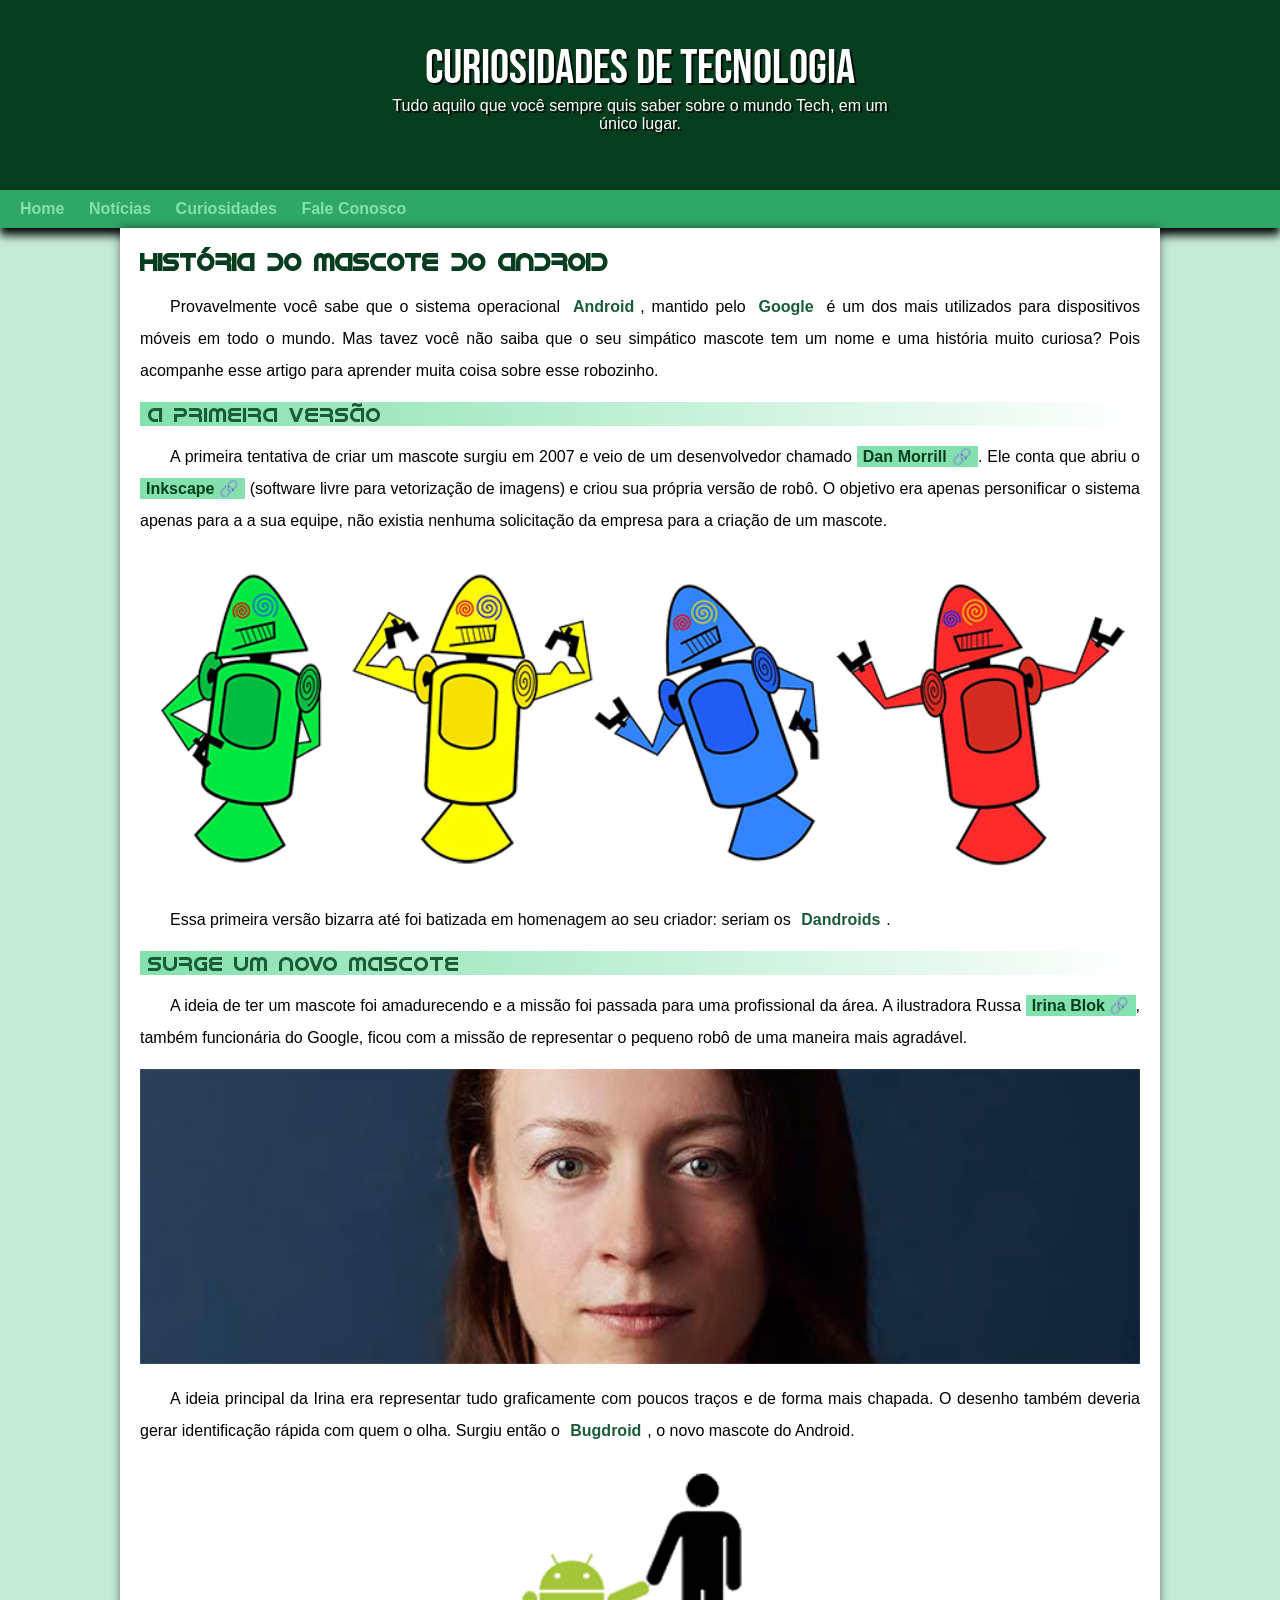
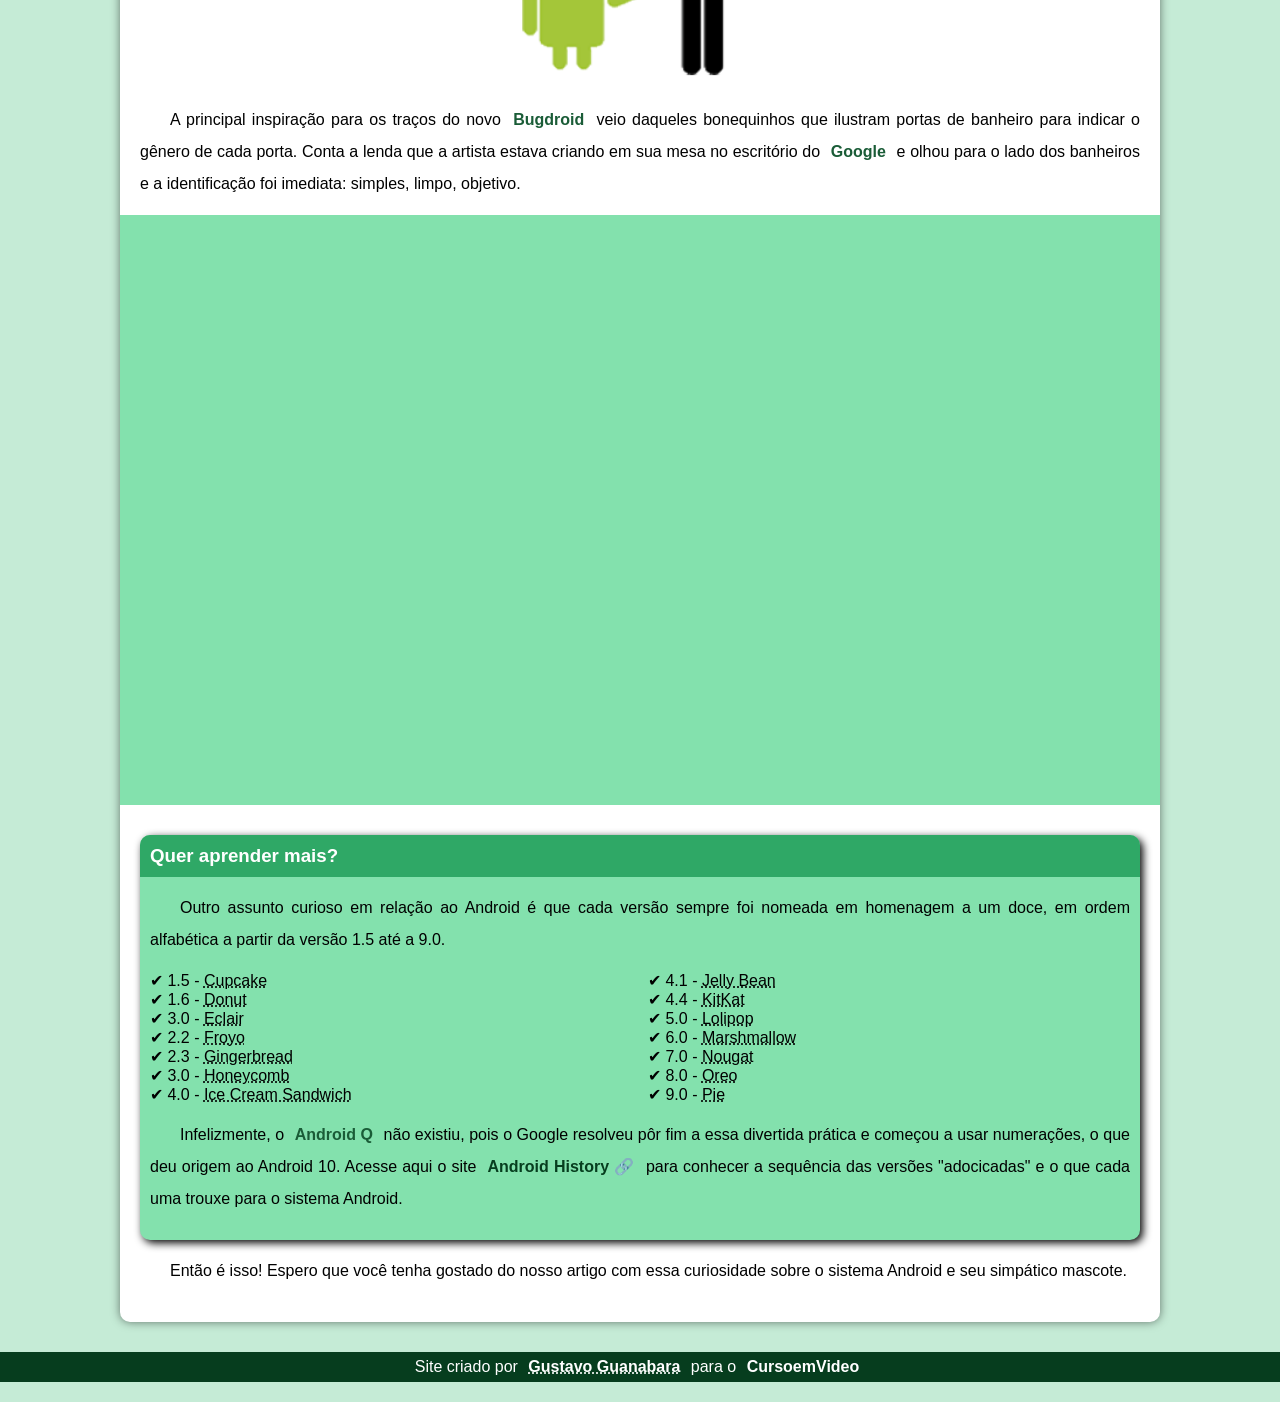
==== index.html @ 0f689ca0 "aiai" ====
<!DOCTYPE html>
<html lang="pt-br">
<head>
    <meta charset="UTF-8">
    <meta http-equiv="X-UA-Compatible" content="IE=edge">
    <meta name="viewport" content="width=device-width, initial-scale=1.0">
    <title>Como surgiu o mascote do Android?</title>
    <link rel="shortcut icon" href="imagens/favicon.ico" type="image/x-icon">
    <link rel="stylesheet" href="style/style.css">
</head>
<body>
    <header>
        <h1>Curiosidades de Tecnologia</h1>
        <p>Tudo aquilo que você sempre quis saber sobre o mundo Tech, em um único lugar.</p>
    </header>
    <nav> 
        <a href="#">Home</a>
        <a href="#">Notícias</a>
        <a href="#">Curiosidades</a>
        <a href="#">Fale Conosco</a>
    </nav>
    <main>
        <article>
            <h1>História do Mascote do Android</h1>

            <p>Provavelmente você sabe que o sistema operacional <strong>Android</strong>, mantido pelo <strong>Google</strong> é um dos mais utilizados para dispositivos móveis em todo o mundo. Mas tavez você não saiba que o seu simpático mascote tem um nome e uma história muito curiosa? Pois acompanhe esse artigo para aprender muita coisa sobre esse robozinho.</p>

            <h2>A primeira versão</h2>

            <p>A primeira tentativa de criar um mascote surgiu em 2007 e veio de um desenvolvedor chamado <a href="https://androidcommunity.com/dan-morrill-shows-us-the-android-mascot-that-almost-was-20130103/" target="_blank" class="externo">Dan Morrill</a>. Ele conta que abriu o <a href="https://inkscape.org/pt-br/" target="_blank" class="externo">Inkscape</a> (software livre para vetorização de imagens) e criou sua própria versão de robô. O objetivo era apenas personificar o sistema apenas para a a sua equipe, não existia nenhuma solicitação da empresa para a criação de um mascote.</p>

            <picture>
                <source media="(max-width: 670px)" srcset="imagens/dan-droids-pq.png">
                <img src="imagens/dan-droids.png" alt="Primeiro mascote do Android"></picture>

            <p>Essa primeira versão bizarra até foi batizada em homenagem ao seu criador: seriam os <strong>Dandroids</strong>.</p>

            <h2>Surge um novo mascote</h2>

            <p>A ideia de ter um mascote foi amadurecendo e a missão foi passada para uma profissional da área. A ilustradora Russa <a href="https://www.irinablok.com/" target="_blank" class="externo">Irina Blok</a>, também funcionária do Google, ficou com a missão de representar o pequeno robô de uma maneira mais agradável.</p>

            <picture>
                <source media="(max-width: 670px)" srcset="imagens/irina-blok-pq.jpg">
                <img src="imagens/irina-blok.jpg" alt="Irina Blok, criadora do Android"></picture>

            <p>A ideia principal da Irina era representar tudo graficamente com poucos traços e de forma mais chapada. O desenho também deveria gerar identificação rápida com quem o olha. Surgiu então o <strong>Bugdroid</strong>, o novo mascote do Android.</p>

            <img src="imagens/bugdroid.png" class="pequena" alt="Bugdroid">

            <p>A principal inspiração para os traços do novo <strong>Bugdroid</strong> veio daqueles bonequinhos que ilustram portas de banheiro para indicar o gênero de cada porta. Conta a lenda que a artista estava criando em sua mesa no escritório do <strong>Google</strong> e olhou para o lado dos banheiros e a identificação foi imediata: simples, limpo, objetivo.</p>

            <div class="video">
                <iframe width="560" height="315" src="https://www.youtube.com/embed/l2UDgpLz20M" title="YouTube video player" frameborder="0" allow="accelerometer; autoplay; clipboard-write; encrypted-media; gyroscope; picture-in-picture" allowfullscreen></iframe>
            </div>
            
            <aside>
                <h3>Quer aprender mais?</h3>

                <p>Outro assunto curioso em relação ao Android é que cada versão sempre foi nomeada em homenagem a um doce, em ordem alfabética a partir da versão 1.5 até a 9.0.</p>
                
                <ul>
                    <li>1.5 - <abbr title="Bolo de Copo">Cupcake</abbr></li>
                    <li>1.6 - <abbr title="Rosquinha">Donut</abbr></li>
                    <li>3.0 - <abbr title="Bomba">Eclair</abbr></li>
                    <li>2.2 - <abbr title="Iorgue Congelado">Froyo</abbr></li>
                    <li>2.3 - <abbr title="Biscoito de Gengibre">Gingerbread</abbr></li>
                    <li>3.0 - <abbr title="Favo de Mel">Honeycomb</abbr></li>
                    <li>4.0 - <abbr title="Sanduiche de Sorvete"> Ice Cream Sandwich</abbr></li>
                    <li>4.1 - <abbr title="Jujuba">Jelly Bean</abbr></li>
                    <li>4.4 - <abbr title="KitKat">KitKat</abbr></li>
                    <li>5.0 - <abbr title="Pirulio">Lolipop</abbr></li>
                    <li>6.0 - <abbr title="Marsmallow">Marshmallow</abbr></li>
                    <li>7.0 - <abbr title="Torrone">Nougat</abbr></li>
                    <li>8.0 - <abbr title="Oreo">Oreo</abbr></li>
                    <li>9.0 - <abbr title="Torta">Pie</abbr></li>
                </ul>
                <p>
                    Infelizmente, o <strong>Android Q</strong> não existiu, pois o Google resolveu pôr fim a essa divertida prática e começou a usar numerações, o que deu origem ao Android 10.
                    Acesse aqui o site <a href="https://www.android.com/intl/en_uk/history/#/donut" target="_blank" class="externo">Android History</a> para conhecer a sequência das versões "adocicadas" e o que cada uma trouxe para o sistema Android.
                </p>
            </aside>
            

            <p>Então é isso! Espero que você tenha gostado do nosso artigo com essa curiosidade sobre o sistema Android e seu simpático mascote.</p>
        </article>
    </main>
    <footer>
        <p>Site criado por <a href="https://gustavoguanabara.github.io/" target="_blank"><abbr title="E por Caio Vinicius :p">Gustavo Guanabara</abbr></a> para o <a href="https://www.youtube.com/@CursoemVideo" target="_blank">CursoemVideo</a></p>
    </footer>
</body>
</html>
---- style/style.css ----
@charset "UTF - 8";

@import url('https://fonts.googleapis.com/css2?family=Bebas+Neue&display=swap');

@font-face { /* para utilizar fontes externas */
    font-family: 'Android';
    src: url('../fontes/idroid.otf') format('opentype');
    font-weight: normal;
}

:root { /* Variáveis em CSS */
    --cor0:#c5ebd6;
    --cor1:#83e1ad;
    --cor2:#3ddc84;
    --cor3:#2fa866;
    --cor4:#1a5c37;
    --cor5:#063d1e;

    --font-padrao: Arial, Verdana, Helvetica, sans-serif;
    --font-destaque: 'Bebas Neue', cursive;
    --font-android: 'Android', cursive;
}

* {
    margin: 0px;
    padding: 0px;
}

body {
    background-color:var(--cor0);
    font-family:var(--font-padrao);
}

a.externo::after {
    content: '\00A0\1f517';
}

header > h1 {
    color:white ;
    font-family: var(--font-destaque);
    font-size: 3em;
    font-weight: normal;
    text-shadow: 2px 2px 0px rgba(0, 0, 0, 0.863);
}

header {
    min-height: 150px;
    text-align: center;
    padding-top: 40px;
    background-color: var(--cor5);
}

header > p {
    color: white;
    margin-bottom: 20px;
    font-family: var(--font-padrao);
    font-size: 1.2e;
    max-width: 500px;
    padding-right: 10px;
    padding-left: 10px;
    margin: auto;
    text-shadow: 2px 2px 0px rgba(0, 0, 0, 0.863);
}

nav {
    background-color: var(--cor3);
    padding: 10px;
    box-shadow: 0px 7px 9px rgb(0, 0, 0);
}

nav > a {
    color: var(--cor1);
    padding: 10px;
    border-radius: 5px;
    text-decoration: none;
    font-weight: bold;
    margin-bottom: 20;
    transition-duration: 0.5s; /* Quando passar o mouse por cima, demorara 0.5s pra aparecer */
}

nav > a:hover {
    background-color: var(--cor2);
    color: var(--cor5);
}

main {
    background-color: white;
    min-width: 300px;
    max-width: 1000px;
    margin: auto;
    margin-bottom: 30px;
    border-radius: 0px 0px 10px 10px;
    padding: 20px;
    box-shadow: 0px 0px 10px rgba(0, 0, 0, 0.5);
}

main img {
    width: 100%; /* A imagem se adapta conforme o site*/
}

main img.pequena {
    max-width: 350px;
    display: block;
    margin: auto; /* centraliza a imagem ou o conteúdo */ 
}

.video {
    background-color: var(--cor1);
    margin: 0px -20px 30px -20px;
    padding: 20px;
    padding-bottom: 57%;
    position: relative;
}

.video > iframe {
    position: absolute;
    top: 5%; /* Distancia do video até a parte superior*/
    left: 5%; /* Distancia do video para o lado*/
    width: 90%; /* Largura do vídeo */
    height: 90%; /* Altura do video*/
}

main h1 {
    color: var(--cor5);
    font-family: var(--font-android);
    font-weight: bold;
}

main h2 {
    color: var(--cor4);
    font-family: var(--font-android);
    font-size: 1.3em;
    background-image: linear-gradient(to right, var(--cor1), transparent);
    text-indent: 8px;
    font-weight: normal;
}

main p {
    margin: 15px 0px 15px 0px;
    text-align: justify;
    text-indent: 30px; /* O espeço para o inicio do parágrafo */
    line-height: 2em; /* Espassamento entre linhas */
    font-size: 1em;
}

main strong {
    color: var(--cor4);
    font-weight: bold;
    padding: 2px 6px;
}

main a {
    text-decoration: none;
    font-weight: bold;
    color: var(--cor5);
    background-color: var(--cor1);
    padding: 2px 6px;
}

main a:hover {
    text-decoration:underline;
    color: var(--cor4);
}

aside { /* Serve para colocar conteúdo que necessariamente não faz parte do artigo, seria um 'bonus'.*/
    background-color: var(--cor1);
    padding: 10px;
    border-radius: 10px; 
    box-shadow: 3px 3px 8px black;
}

aside > ul {
    list-style-type: '\2714\00A0'; /* Colocando emoji na lista, e esse '00A0' é para das um espaço dps do emoji, no entanto, isso n é compatível com todos os navegaddores */
    list-style-position: inside; /* Posição da lista, dentro ou fora da caixa */ 
    columns: 2; /* quantas colunas */
}

aside > h3 {
    background-color: var(--cor3);
    color: white;
    padding: 10px;
    margin: -10px -10px 0px -10px; /* Para a margem vazar pra fora, podemos fazer os 'px' negativos. */
    border-radius: 10px 10px 0px 0px;
}

footer {
    background-color: var(--cor5);
    color: white;
    text-align: center;
    margin-bottom: 20px;
    padding: 6px 0px 6px 0px;
}

footer a {
    color: white;
    text-decoration: none;
    font-weight: bold;
    padding: 2px 6px;
}

footer a:hover {
    text-decoration: underline;
    color: var(--cor1);
}
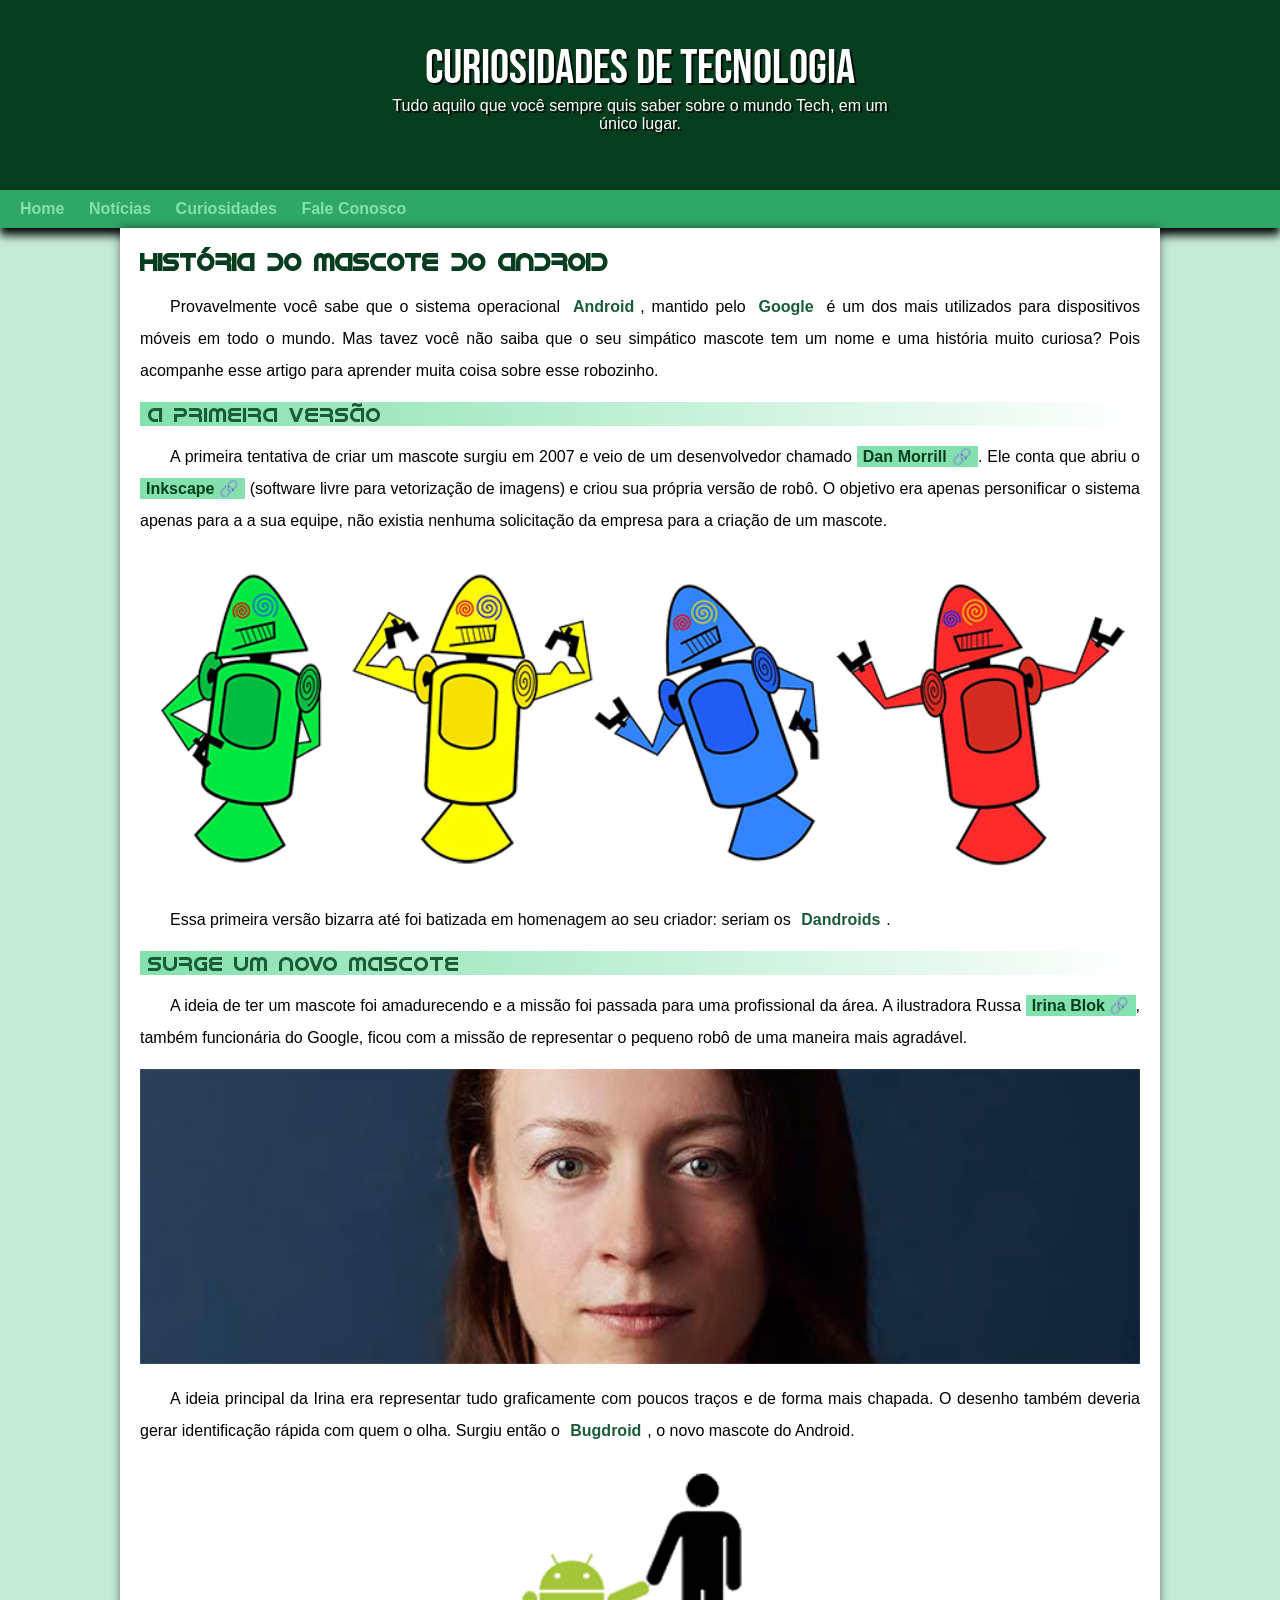
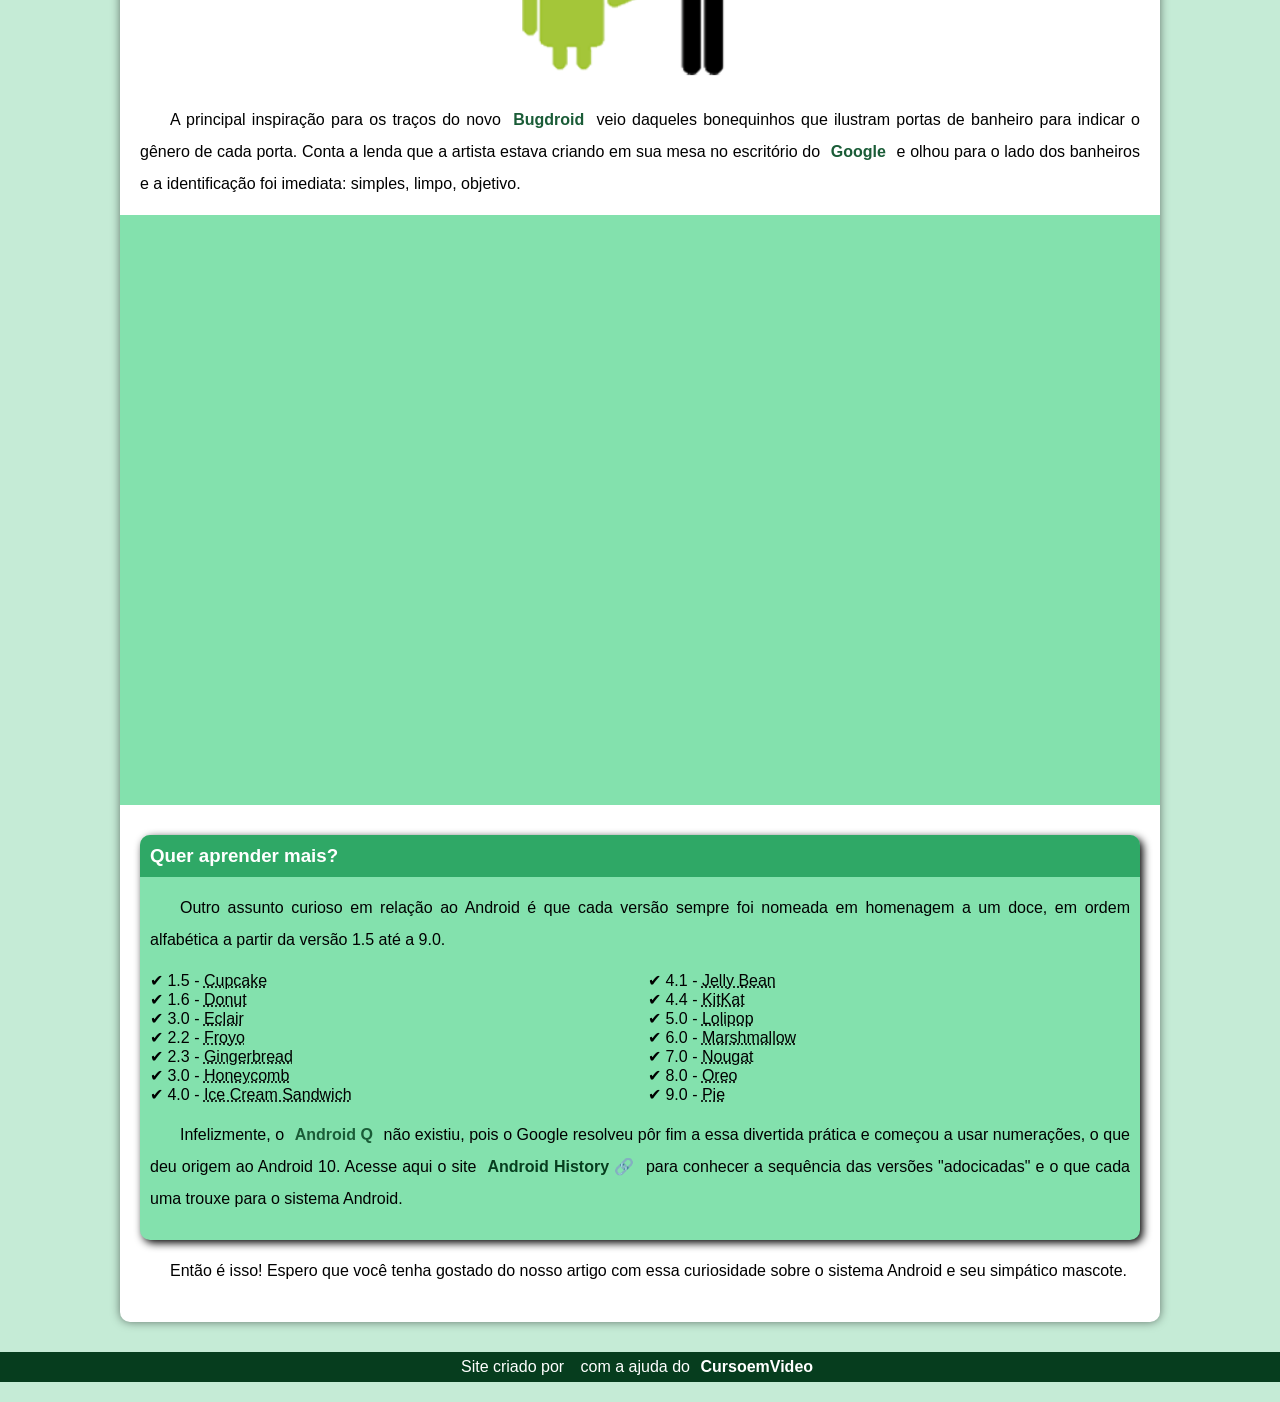
==== commit 8eb32608: "mudando o footer" ====
--- a/index.html
+++ b/index.html
@@ -85,7 +85,7 @@
         </article>
     </main>
     <footer>
-        <p>Site criado por <a href="https://gustavoguanabara.github.io/" target="_blank"><abbr title="E por Caio Vinicius :p">Gustavo Guanabara</abbr></a> para o <a href="https://www.youtube.com/@CursoemVideo" target="_blank">CursoemVideo</a></p>
+        <p>Site criado por <a href="https://github.com/caioviniciusTF" target="_blank"></a> com a ajuda do <a href="https://www.youtube.com/@CursoemVideo" target="_blank">CursoemVideo</a></p>
     </footer>
 </body>
 </html>
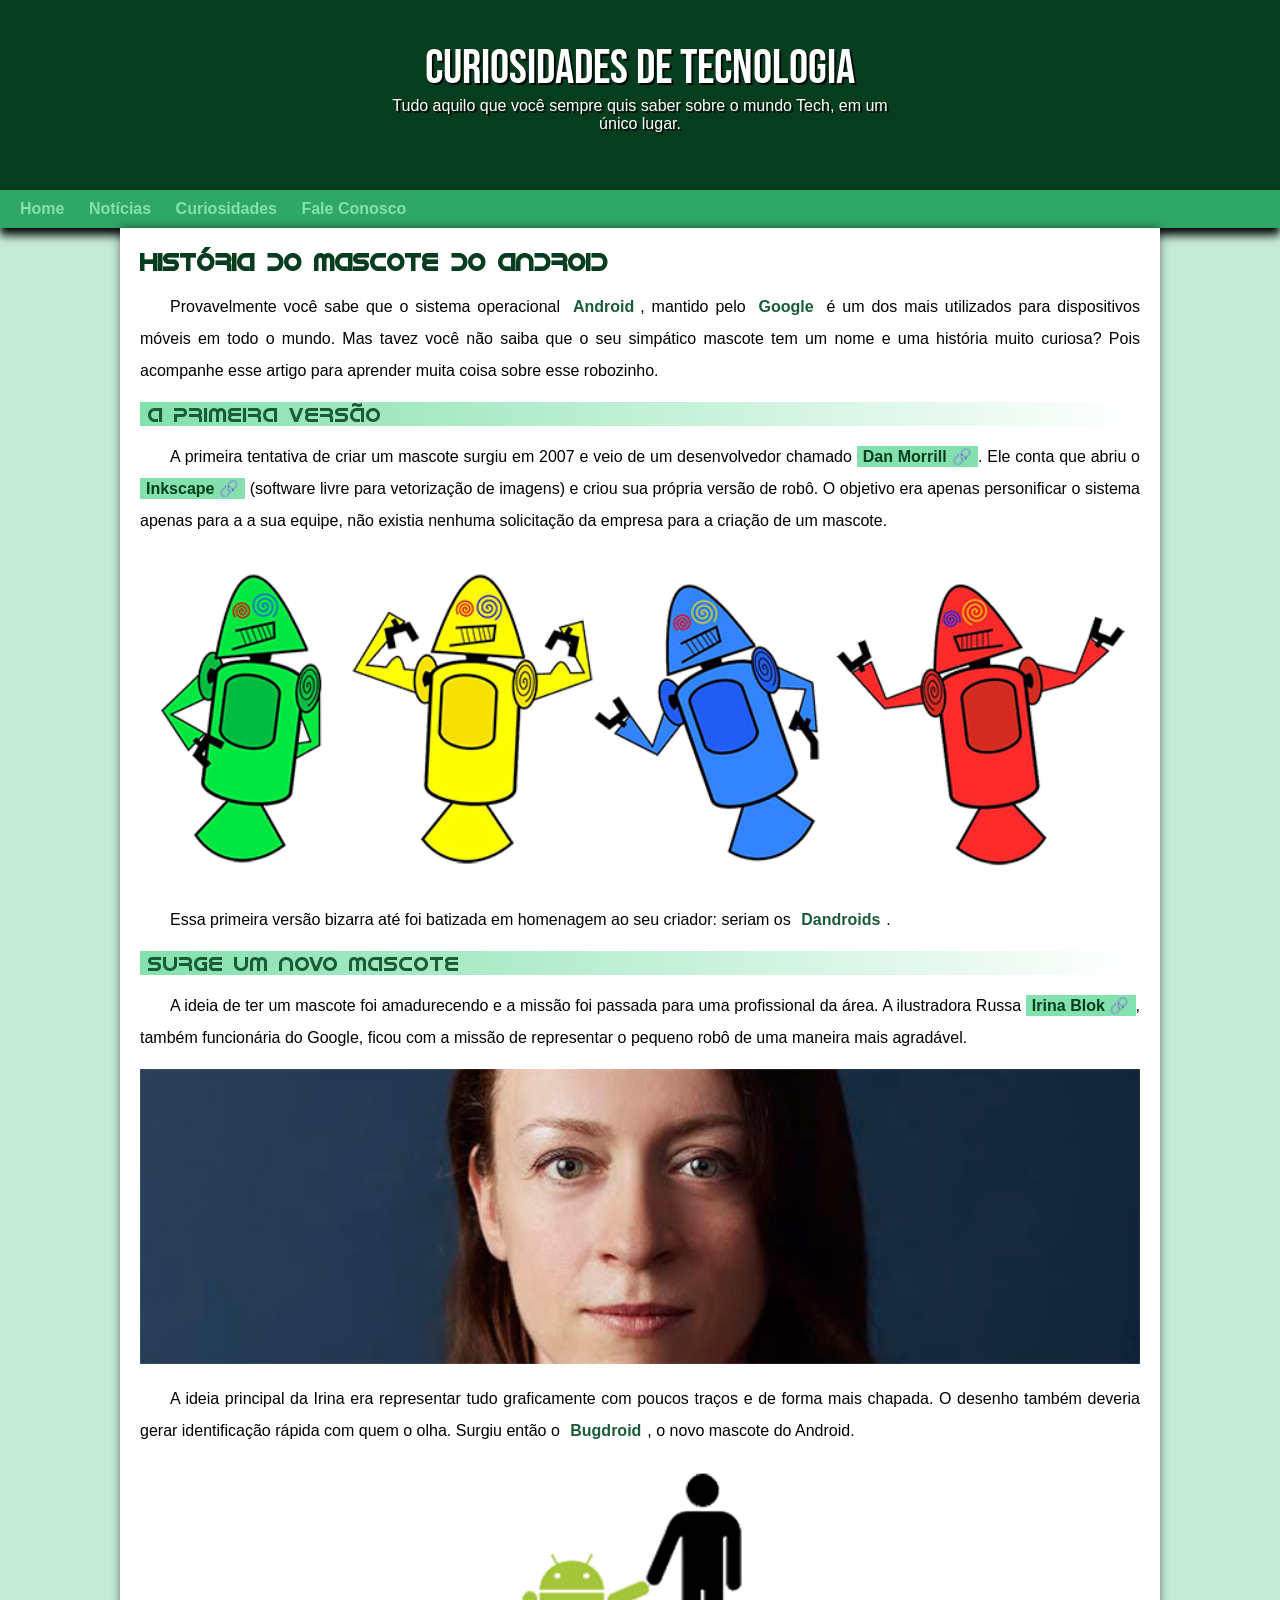
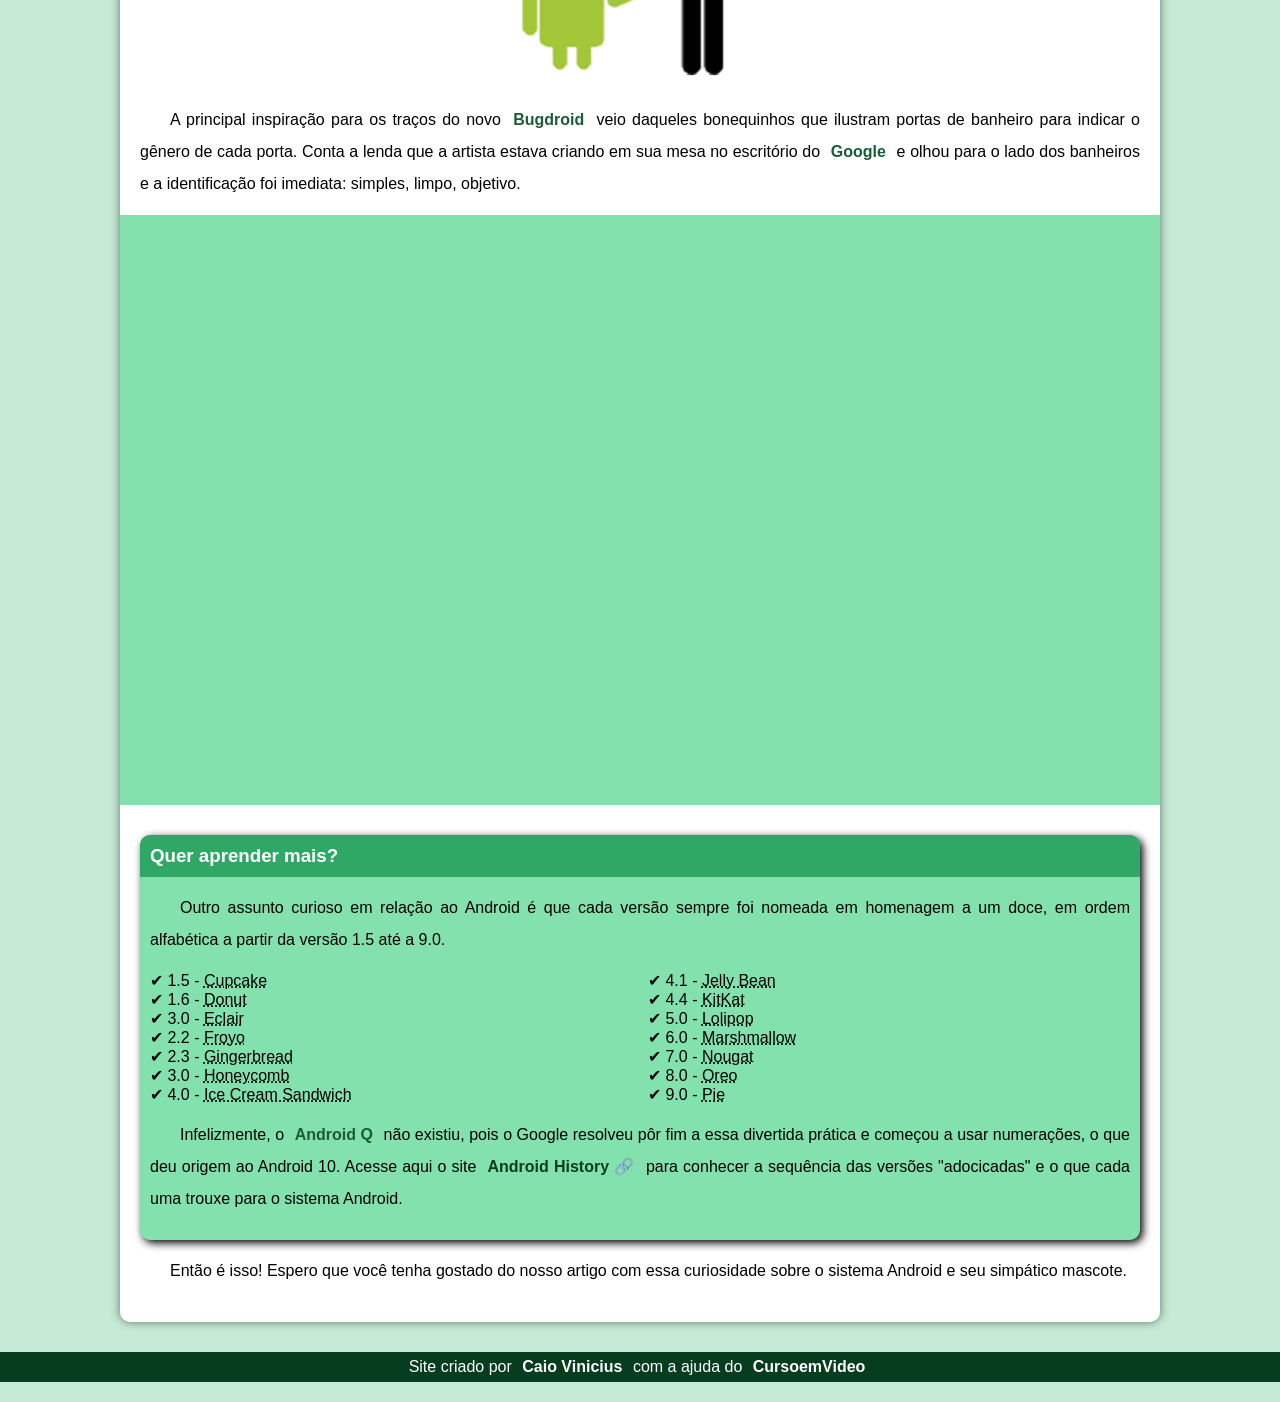
==== commit bc9be3d3: "reeajustando o footer" ====
--- a/index.html
+++ b/index.html
@@ -85,7 +85,7 @@
         </article>
     </main>
     <footer>
-        <p>Site criado por <a href="https://github.com/caioviniciusTF" target="_blank"></a> com a ajuda do <a href="https://www.youtube.com/@CursoemVideo" target="_blank">CursoemVideo</a></p>
+        <p>Site criado por <a href="https://github.com/caioviniciusTF" target="_blank"> Caio Vinicius </a> com a ajuda do <a href="https://www.youtube.com/@CursoemVideo" target="_blank">CursoemVideo</a></p>
     </footer>
 </body>
 </html>
